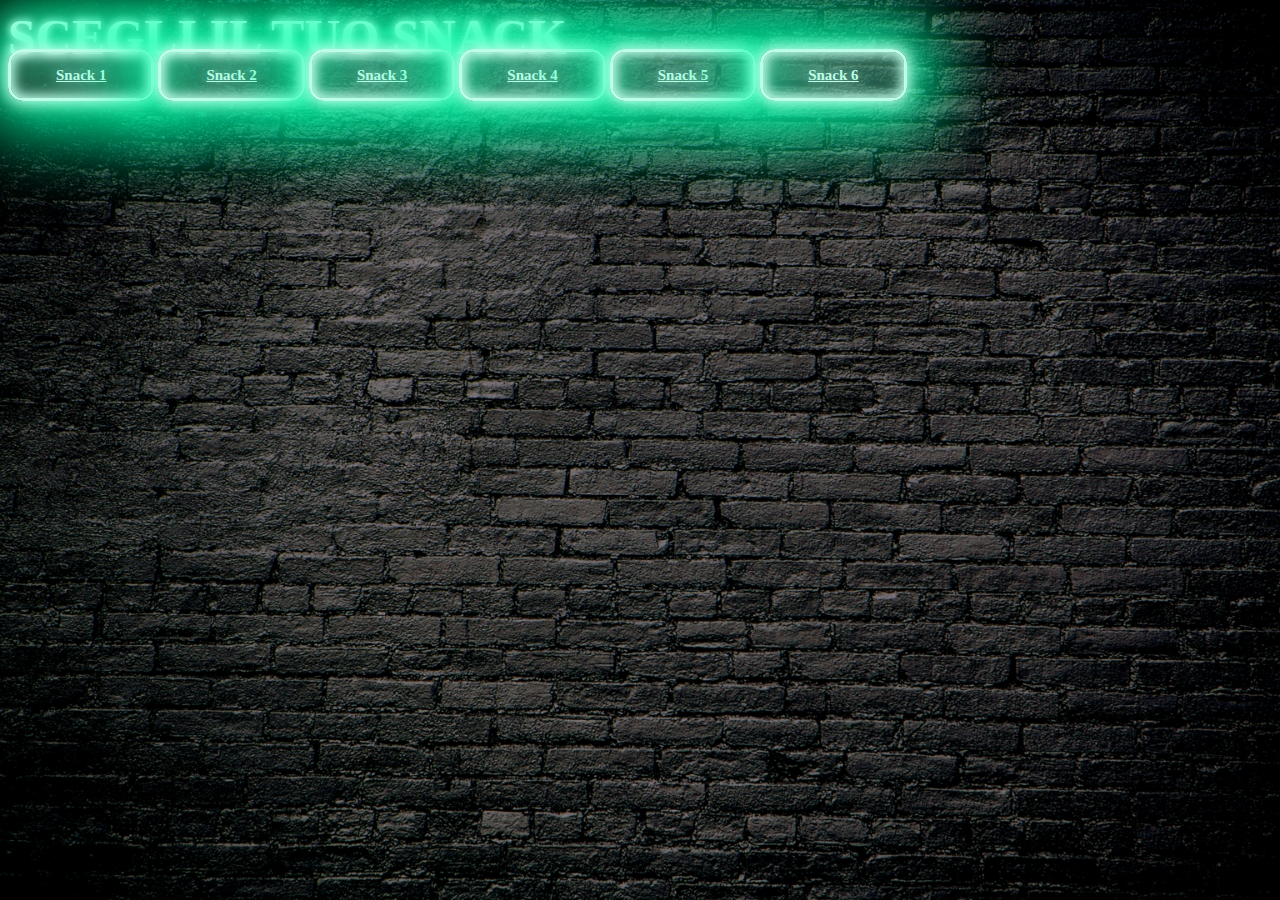
==== index.html @ 4d1868db "struttura dell'esercizio" ====
<!DOCTYPE html>
<html lang="en">
<head>
    <meta charset="UTF-8">
    <meta name="viewport" content="width=device-width, initial-scale=1.0">
    <title>jsnacks Home</title>

    <!-- bootstrap -->
    <link href="https://cdn.jsdelivr.net/npm/bootstrap@5.3.2/dist/css/bootstrap.min.css" rel="stylesheet" integrity="sha384-T3c6CoIi6uLrA9TneNEoa7RxnatzjcDSCmG1MXxSR1GAsXEV/Dwwykc2MPK8M2HN" crossorigin="anonymous">

    <!-- style -->
    <link rel="stylesheet" href="css/style.css">
</head>
<body>

    <div class="container d-flex flex-column align-items-center gap-2 my-5">
        <div class="row mb-5  text-center">
            <strong class="neonText">SCEGLI IL TUO SNACK</strong>
        </div>
        <div class="row my-5 gap-5 justify-content-center">
            <a class="button-40 w-auto text-decoration-none" href="jsnack1/index.html" target="_blank">Snack 1</a>
            <a class="button-40 w-auto text-decoration-none" href="jsnack2/index.html" target="_blank">Snack 2</a>
            <a class="button-40 w-auto text-decoration-none" href="jsnack3/index.html" target="_blank">Snack 3</a>
            <a class="button-40 w-auto text-decoration-none" href="jsnack4/index.html" target="_blank">Snack 4</a>
            <a class="button-40 w-auto text-decoration-none" href="jsnack5/index.html" target="_blank">Snack 5</a>
            <a class="button-40 w-auto text-decoration-none" href="jsnack6/index.html" target="_blank">Snack 6</a>
        </div>
    </div>

    <!-- bootscript -->
    <script src="https://cdn.jsdelivr.net/npm/bootstrap@5.3.2/dist/js/bootstrap.bundle.min.js" integrity="sha384-C6RzsynM9kWDrMNeT87bh95OGNyZPhcTNXj1NW7RuBCsyN/o0jlpcV8Qyq46cDfL" crossorigin="anonymous"></script>
</body>
</html>
---- css/style.css ----
body{
    background-color: rgb(0, 0, 0);
    background-image: url(../img/Justice-in-funding-mission-pre-conference-registra.jpg);
    background-size: cover;
    background-position: center;
    background-attachment: fixed;
}



.button-40 {
  --glow-color: rgb(188, 254, 232);
  --glow-spread-color: rgb(0, 255, 170);
  --btn-color: rgba(61, 160, 127, 0.554);
  border: .25em solid var(--glow-color);
  padding: 1em 3em;
  color: var(--glow-color);
  font-size: 15px;
  font-weight: bold;
  background-color: var(--btn-color);
  border-radius: 1em;
  outline: none;
  box-shadow: 0 0 1em .25em var(--glow-color),
        0 0 5em 2em var(--glow-spread-color),
        inset 0 0 .75em .25em var(--glow-color);
  text-shadow: 0 0 1em var(--glow-color);
  position: relative;
  transition: all 0.3s;
  }

.button-40:hover {
  color: var(--btn-color);
  background-color: var(--glow-color);
  box-shadow: 0 0 1em .25em var(--glow-color),
        0 0 4em 2em var(--glow-spread-color),
        inset 0 0 .75em .25em var(--glow-color);
}

.button-40:active {
  box-shadow: 0 0 0.6em .25em var(--glow-color),
        0 0 2.5em 2em var(--glow-spread-color),
        inset 0 0 .5em .25em var(--glow-color);
}

.neonText {
  color: #fff;
  text-shadow:
      0 0 7px #fff,
      0 0 10px #fff,
      0 0 21px #fff,
      0 0 42px #0fa,
      0 0 82px #0fa,
      0 0 92px #0fa,
      0 0 102px #0fa,
      0 0 151px #0fa;
}

strong{
  --glow-color: rgb(84, 109, 254);
  --glow-color: rgb(84, 109, 254);
  --glow-spread-color: rgba(0, 8, 255, 0.781);

  font-size: 50px;
  text-shadow: 0 0 1em var(--glow-color);
  box-shadow: 0 0 1em .25em var(--glow-color),
        /* 0 0 5em 2em var(--glow-spread-color), */
        initial 0 0 .75em .25em var(--glow-color);
  animation: flicker 1.5s infinite alternate;    
}

/* Flickering animation */
@keyframes flicker {
    
  0%, 18%, 22%, 25%, 53%, 57%, 100% {

      text-shadow:
      0 0 4px #fff,
      0 0 11px #fff,
      0 0 19px #fff,
      0 0 40px rgb(0, 255, 170),
      0 0 80px #0fa,
      0 0 90px #0fa,
      0 0 100px #0fa,
      0 0 150px #0fa;
  
  }
  
  20%, 24%, 55% {        
      text-shadow: none;
  }    
}
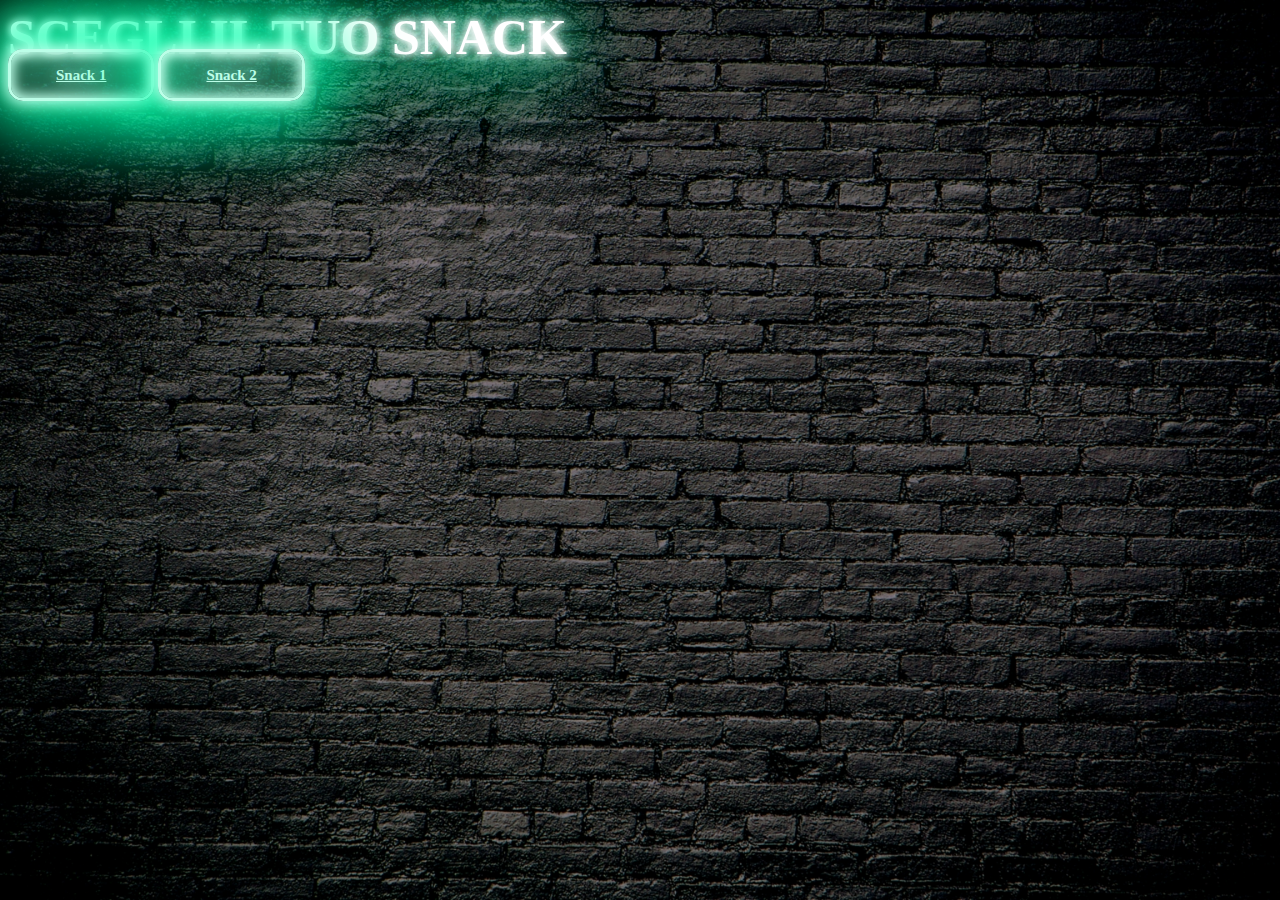
==== commit 3aca5c70: "fine del secondo snack" ====
--- a/index.html
+++ b/index.html
@@ -20,10 +20,6 @@
         <div class="row my-5 gap-5 justify-content-center">
             <a class="button-40 w-auto text-decoration-none" href="jsnack1/index.html" target="_blank">Snack 1</a>
             <a class="button-40 w-auto text-decoration-none" href="jsnack2/index.html" target="_blank">Snack 2</a>
-            <a class="button-40 w-auto text-decoration-none" href="jsnack3/index.html" target="_blank">Snack 3</a>
-            <a class="button-40 w-auto text-decoration-none" href="jsnack4/index.html" target="_blank">Snack 4</a>
-            <a class="button-40 w-auto text-decoration-none" href="jsnack5/index.html" target="_blank">Snack 5</a>
-            <a class="button-40 w-auto text-decoration-none" href="jsnack6/index.html" target="_blank">Snack 6</a>
         </div>
     </div>
 
